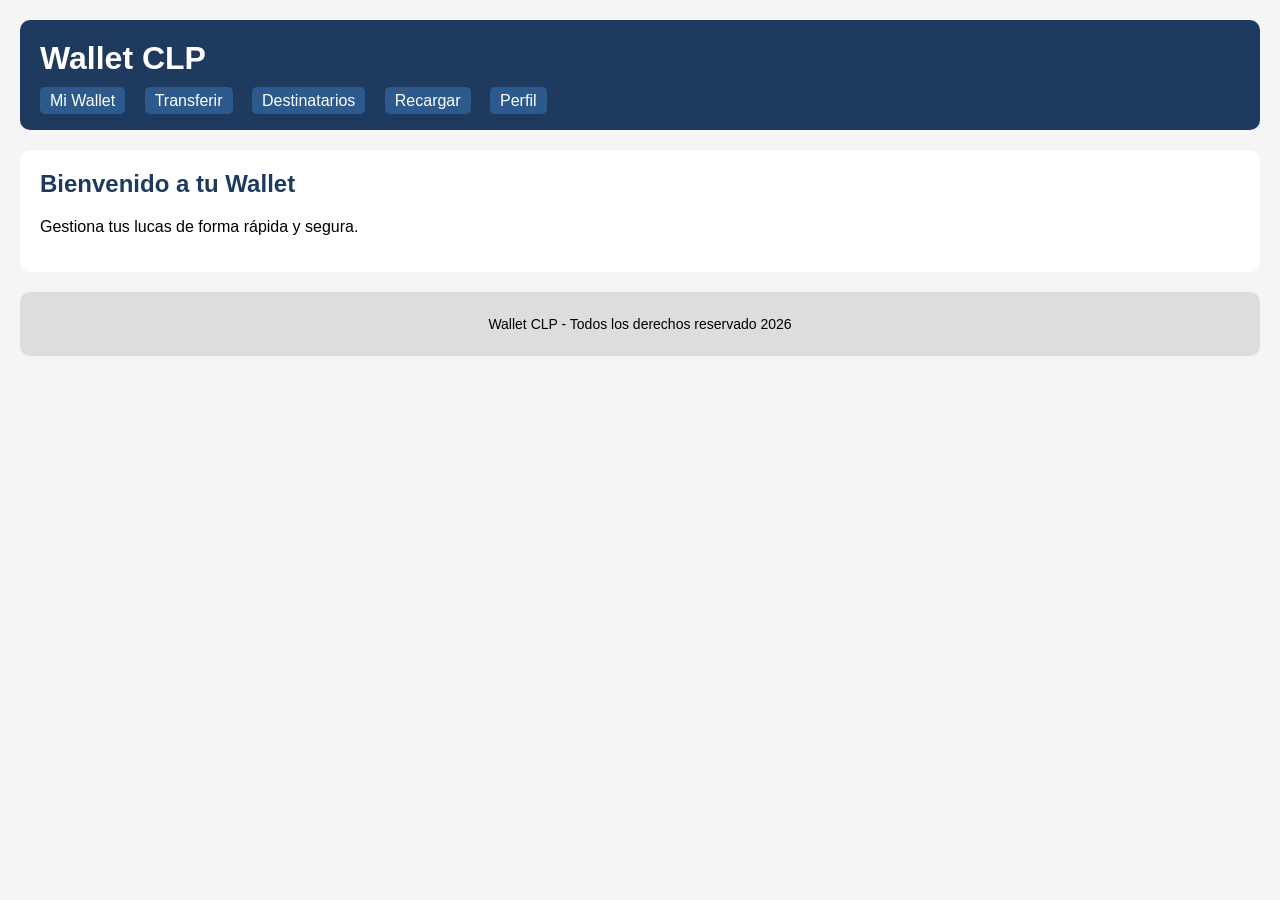
==== index.html @ a8db6788 "Billetera WalletPt1" ====
<!DOCTYPE html>
<html lang="es">
<head>
    <meta charset="UTF-8">
    <title>Wallet CLP - Tu billetera digital</title>
    <link rel="stylesheet" href="style.css">
</head>
<body>

    <header>
        <h1>Wallet CLP</h1>
        <nav>
            <a href="index.html">Mi Wallet</a>
            <a href="#">Transferir</a>
            <a href="destinatarios.html">Destinatarios</a>
            <a href="#">Recargar</a>
            <a href="perfil.html">Perfil</a>
        </nav>
    </header>

    <main>
        <h2>Bienvenido a tu Wallet</h2>
        <p>Gestiona tus lucas de forma rápida y segura.</p>
    </main>

    <footer>
        <p>Wallet CLP - Todos los derechos reservado 2026</p>
    </footer>

</body>
</html>
---- style.css ----
body {
    font-family: Arial, sans-serif;
    margin: 0;
    padding: 20px;
    background: #f5f5f5;
}

header {
    background: #1e3a5f;
    color: white;
    padding: 20px;
    border-radius: 10px;
    margin-bottom: 20px;
}

header h1 {
    margin: 0 0 15px 0;
}

nav a {
    color: white;
    text-decoration: none;
    margin-right: 15px;
    padding: 5px 10px;
    background: #2c5a8c;
    border-radius: 5px;
}

nav a:hover {
    background: #3a7ab5;
}

main {
    background: white;
    padding: 20px;
    border-radius: 10px;
    margin-bottom: 20px;
}

main h2 {
    color: #1e3a5f;
    margin-top: 0;
}

footer {
    background: #ddd;
    padding: 10px;
    text-align: center;
    border-radius: 10px;
    font-size: 14px;
}
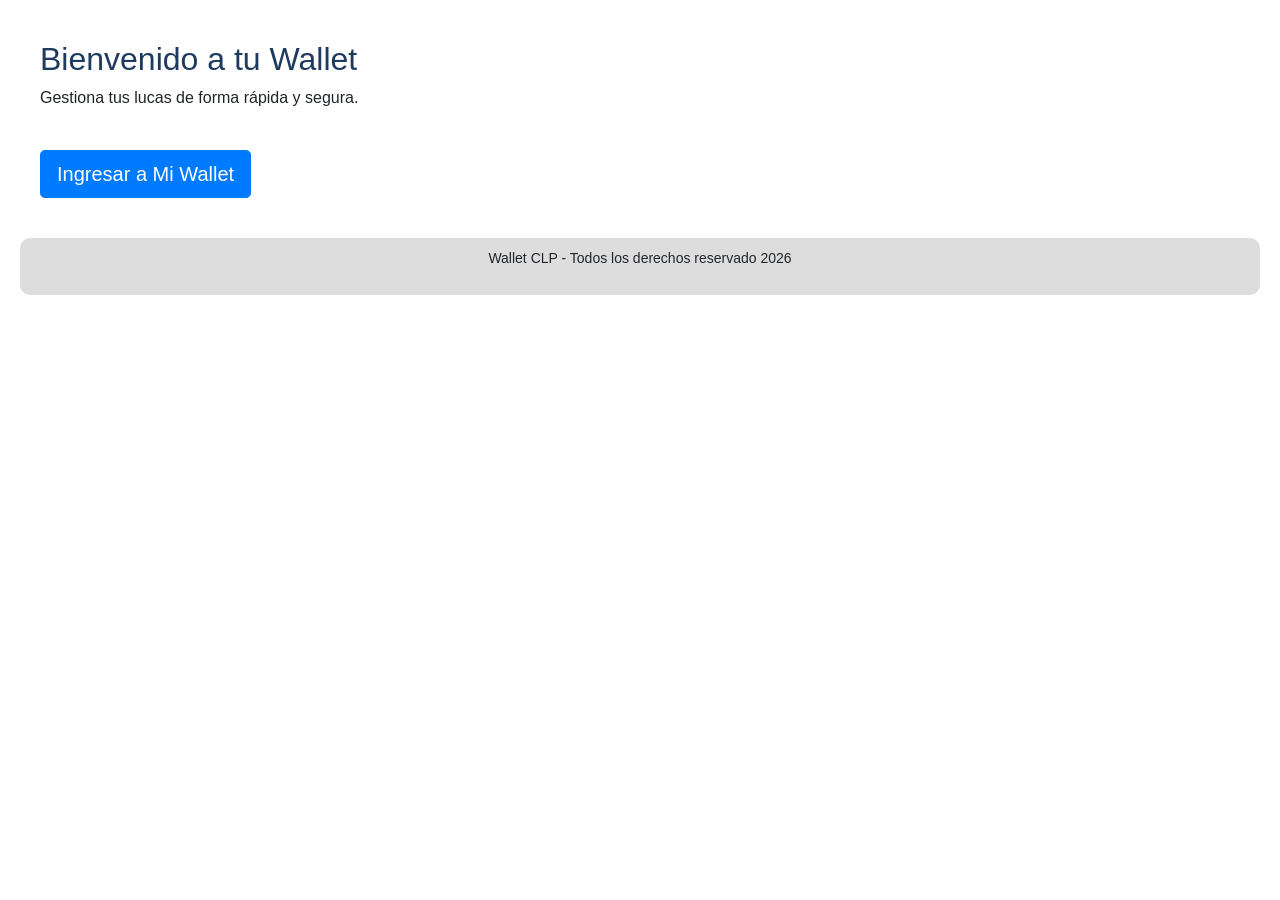
==== commit 5d0db3a2: "Mejoras y agregar" ====
--- a/index.html
+++ b/index.html
@@ -4,23 +4,16 @@
     <meta charset="UTF-8">
     <title>Wallet CLP - Tu billetera digital</title>
     <link rel="stylesheet" href="style.css">
+    <link rel="stylesheet" href="https://maxcdn.bootstrapcdn.com/bootstrap/4.0.0/css/bootstrap.min.css">
 </head>
 <body>
 
-    <header>
-        <h1>Wallet CLP</h1>
-        <nav>
-            <a href="index.html">Mi Wallet</a>
-            <a href="#">Transferir</a>
-            <a href="destinatarios.html">Destinatarios</a>
-            <a href="#">Recargar</a>
-            <a href="perfil.html">Perfil</a>
-        </nav>
-    </header>
 
     <main>
         <h2>Bienvenido a tu Wallet</h2>
         <p>Gestiona tus lucas de forma rápida y segura.</p>
+        <br>
+    <a href="login.html" class="btn btn-primary btn-lg">Ingresar a Mi Wallet</a>
     </main>
 
     <footer>
